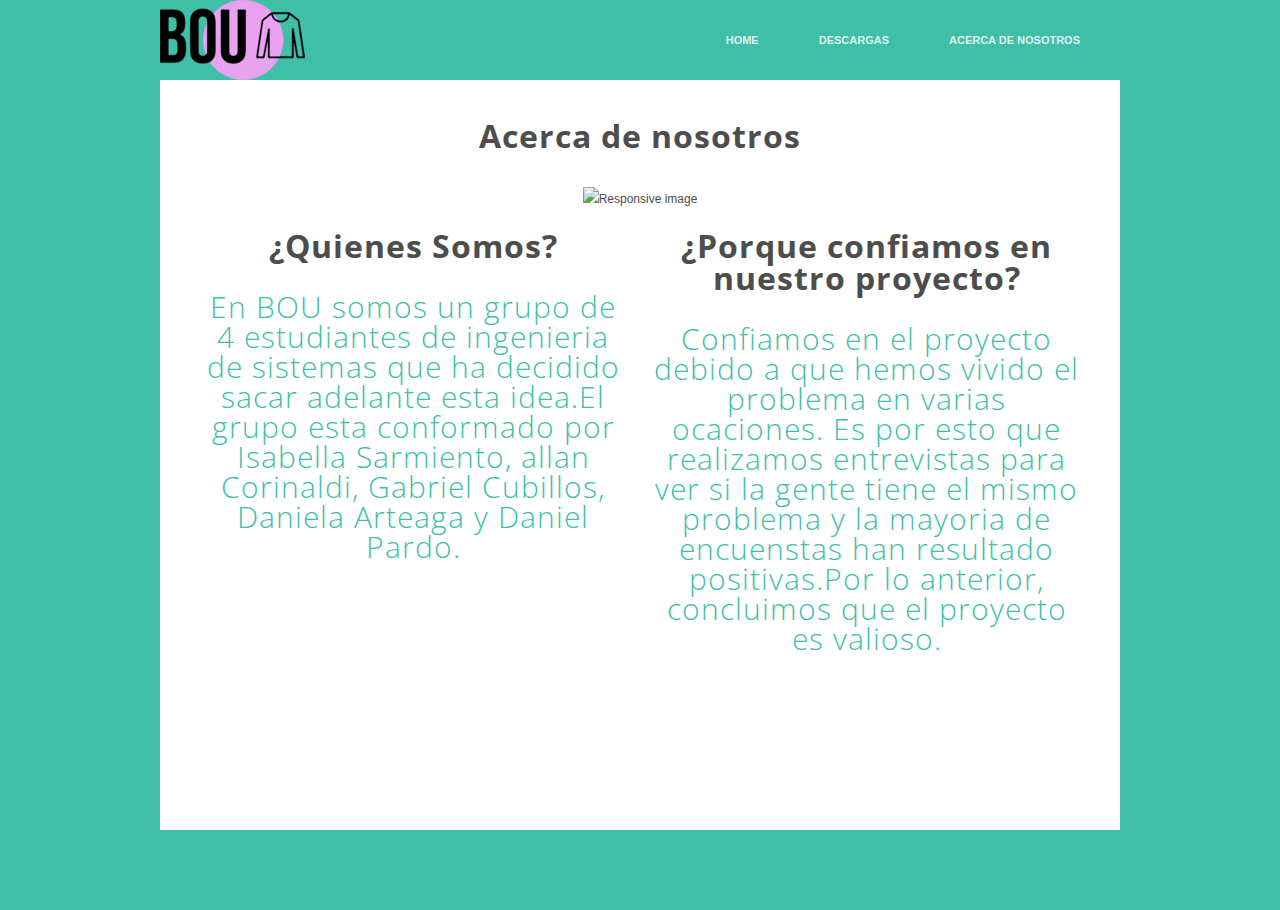
==== aboutUs.html @ 69a00ba4 "TabManager Everywhere" ====
<!DOCTYPE html>

<html lang="en"> 
  <head> 
    <!-- Google Tag Manager -->
    <script>(function(w,d,s,l,i){w[l]=w[l]||[];w[l].push({'gtm.start':
    new Date().getTime(),event:'gtm.js'});var f=d.getElementsByTagName(s)[0],
    j=d.createElement(s),dl=l!='dataLayer'?'&l='+l:'';j.async=true;j.src=
    'https://www.googletagmanager.com/gtm.js?id='+i+dl;f.parentNode.insertBefore(j,f);
    })(window,document,'script','dataLayer','GTM-K96ZD72');</script>
    <!-- End Google Tag Manager -->

    <!-- Global site tag (gtag.js) - Google Analytics -->
    <script async src="https://www.googletagmanager.com/gtag/js?id=UA-149775213-1"></script>
    <script>
    window.dataLayer = window.dataLayer || [];
    function gtag(){dataLayer.push(arguments);}
    gtag('js', new Date());
  
    gtag('config', 'UA-149775213-1');
    </script>
    <meta charset="utf-8" />  
   
    <title>BOU</title>  
      
    <link id="theme" rel="stylesheet" type="text/css" href="style.css" title="theme" />  
    <link id="theme" rel="stylesheet" type="text/css" href="bootstrap-iso.css" title="theme" />
	<link rel="stylesheet" href="http://fonts.googleapis.com/css?family=Open+Sans:300|Dosis|Open+Sans+Condensed:700|Open+Sans+Condensed:300|Open+Sans+Condensed:300|Open+Sans+Condensed:300" type="text/css" />  
	
   
  </head>  
  <body> 

  <!-- Google Tag Manager (noscript) -->
  <noscript><iframe src="https://www.googletagmanager.com/ns.html?id=GTM-K96ZD72"
    height="0" width="0" style="display:none;visibility:hidden"></iframe></noscript>
    <!-- End Google Tag Manager (noscript) -->

    <div id="wrapper"> 
      <div class="bg"></div>  
      <div class="row"> 
        <header id="container-top"> 
          <div id="logo"></div>  
          <nav> 
            <div id="hmenu"> 
              <ul> 
                <li> 
                  <a href="index.html">Home</a> 
                </li>  
                <li> 
                  <a href="descargas.html">Descargas</a> 
                </li>  
                <li> 
                  <a href="aboutUs.html">Acerca de nosotros</a> 
                </li>      
              </ul> 
            </div> 
          </nav>  
          <div class="clear"></div> 
        </header> 
      </div>  
      <div class="row"> 
        <div id="container" class="pie"> 

  
          <div id="page" class="home"> 
            <div id="main"> 
              <section class="home"> 
			  <div class="bootstrap-iso">
						<center> <h1>Acerca de nosotros</h1>
						<img src="images/team.png" class="img-fluid" alt="Responsive image">    </center> 
                   </div>
                              
				<div class="group wrapper"> 
                  <div class="col span_1_of_2"> 
                   <h1>¿Quienes Somos?</h1>   
					<h2>En BOU somos un grupo de 4 estudiantes de ingenieria de sistemas 
					que ha decidido sacar adelante esta idea.El grupo esta conformado por Isabella Sarmiento, allan Corinaldi, Gabriel Cubillos, Daniela Arteaga y Daniel Pardo.</h2>  
					 
                  </div>  
                  <div class="col span_1_of_2"> 
				  <h1>¿Porque confiamos en nuestro proyecto?</h1>  
                    <h2>Confiamos en el proyecto debido a que hemos vivido el problema en varias ocaciones. 
					Es por esto que realizamos entrevistas para ver si la gente tiene el mismo problema 
					y la mayoria de encuenstas han resultado positivas.Por lo anterior, concluimos que el 
					proyecto es valioso.</h2>
					</div>
                  </div>   
                </div>  

              </section> 
            </div>  
        </div> 
      </div>  
	  
      <div class="row"> 
        <div id="container-bottom"></div> 
      </div> 
    </div> 
  </body> 
</html>
---- style.css ----
/*
Theme Name: doTemplate theme
Theme URI: http://www.dotemplate.com
Author: doTemplate - Thierry Ruiz
Author URI: http://www.dotemplate.com
Description: Website template created with doTemplate online template builder
Version: 1.0
Tags: doTemplate, custom-theme, custom-background, custom-colors, custom-header, custom-menu
*/

/*
----------------------------------------------------------------------------------------

Copyright 2008-2019 - Thierry Ruiz - www.dotemplate.com - All rights reserved.

----------------------------------------------------------------------------------------
*/

/* CSS reset YUI 3.17.2 (build 9c3c78e) - Copyright 2014 Yahoo! Inc. All rights reserved */
html {
  color: #000;
  background: #fff;
}
body,
div,
dl,
dt,
dd,
ul,
ol,
li,
h1,
h2,
h3,
h4,
h5,
h6,
pre,
code,
form,
fieldset,
legend,
input,
textarea,
p,
blockquote,
th,
td {
  margin: 0;
  padding: 0;
}
table {
  border-collapse: collapse;
  border-spacing: 0;
}
fieldset,
img {
  border: 0;
}
address,
caption,
cite,
code,
dfn,
em,
strong,
th,
var {
  font-style: normal;
  font-weight: normal;
}
ol,
ul {
  list-style: none;
}
caption,
th {
  text-align: left;
}
h1,
h2,
h3,
h4,
h5,
h6 {
  font-size: 100%;
  font-weight: normal;
}
q:before,
q:after {
  content: "";
}
abbr,
acronym {
  border: 0;
  font-variant: normal;
}
sup {
  vertical-align: text-top;
}
sub {
  vertical-align: text-bottom;
}
input,
textarea,
select {
  font-family: inherit;
  font-size: inherit;
  font-weight: inherit;
  *font-size: 100%;
}
legend {
  color: #000;
}
#yui3-css-stamp.cssreset {
  display: none;
}

/*! normalize.css v3.0.1 | MIT License | git.io/normalize */
html {
  font-family: sans-serif;
  -ms-text-size-adjust: 100%;
  -webkit-text-size-adjust: 100%;
}

article,
aside,
details,
figcaption,
figure,
footer,
header,
hgroup,
main,
nav,
section,
summary {
  display: block;
}

audio,
canvas,
progress,
video {
  display: inline-block;
  vertical-align: baseline;
}

[hidden],
template {
  display: none;
}

a {
  background: transparent;
}

a:active,
a:hover {
  outline: 0;
}

abbr[title] {
  border-bottom: 1px dotted;
}

b,
strong {
  font-weight: bold;
}

dfn {
  font-style: italic;
}

mark {
  background: #ff0;
  color: #000;
}

small {
  font-size: 80%;
}

sub,
sup {
  font-size: 75%;
  line-height: 0;
  position: relative;
  vertical-align: baseline;
}

sup {
  top: -0.5em;
}

sub {
  bottom: -0.25em;
}

img {
  border: 0;
}

svg:not(:root) {
  overflow: hidden;
}

figure {
  margin: 1em 40px;
}

hr {
  -moz-box-sizing: content-box;
  box-sizing: content-box;
  height: 0;
}

pre {
  overflow: auto;
}

code,
kbd,
pre,
samp {
  font-family: monospace, monospace;
  font-size: 1em;
}

button,
input,
optgroup,
select,
textarea {
  color: inherit;
  font: inherit;
  margin: 0;
}

button {
  overflow: visible;
}

button,
select {
  text-transform: none;
}

button,
html input[type="button"],
input[type="reset"],
input[type="submit"] {
  -webkit-appearance: button;
  cursor: pointer;
}

button[disabled],
html input[disabled] {
  cursor: default;
}

button::-moz-focus-inner,
input::-moz-focus-inner {
  border: 0;
  padding: 0;
}

input {
  line-height: normal;
}

input[type="checkbox"],
input[type="radio"] {
  box-sizing: border-box;
  padding: 0;
}

input[type="number"]::-webkit-inner-spin-button,
input[type="number"]::-webkit-outer-spin-button {
  height: auto;
}

input[type="search"] {
  -webkit-appearance: textfield;
  -moz-box-sizing: content-box;
  -webkit-box-sizing: content-box;
  box-sizing: content-box;
}

input[type="search"]::-webkit-search-cancel-button,
input[type="search"]::-webkit-search-decoration {
  -webkit-appearance: none;
}

fieldset {
  margin: 0 2px;
  padding: 0.35em 0.625em 0.75em;
}

legend {
  border: 0;
  padding: 0;
}

textarea {
  overflow: auto;
}

optgroup {
  font-weight: bold;
}

table {
  border-collapse: collapse;
  border-spacing: 0;
}

/*! end normalize.css  */

body,
div,
dl,
dt,
dd,
ul,
ol,
li,
h1,
h2,
h3,
h4,
h5,
h6,
pre,
code,
form,
fieldset,
legend,
input,
textarea,
p,
blockquote,
th,
td {
  margin: 0;
  padding: 0;
}

table {
  border-collapse: collapse;
  border-spacing: 0;
}

fieldset,
img {
  border: 0;
}

address,
caption,
cite,
code,
dfn,
th,
var {
  font-style: normal;
  font-weight: normal;
}

li {
  list-style: none;
}

caption,
th {
  text-align: left;
}

h1,
h2,
h3,
h4,
h5,
h6 {
  font-size: 100%;
  font-weight: normal;
}

q:before,
q:after {
  content: "";
}

abbr,
acronym {
  border: 0;
  font-variant: normal;
}

sup {
  vertical-align: text-top;
}

sub {
  vertical-align: text-bottom;
}

input,
textarea,
select {
  font-family: inherit;
  font-size: inherit;
  font-weight: inherit;
}

legend {
  color: #000;
}

a img {
  border: none;
}

a:link,
a:visited {
  text-decoration: none;
}

.clear {
  clear: both;
  display: block;
  overflow: hidden;
  visibility: hidden;
  width: 0;
  height: 0;
}

html {
  margin: 0;
  overflow-x: hidden;
  overflow-y: scroll;
}

#wrapper {
  width: 100%;
  position: relative;
  min-height: 600px;
  height: auto !important;
  background-color: #3fbfa8;
  background-position: center top;
  background-repeat: repeat;
  background-image: url("images/css/wrapper-bg-x.jpg");
  border-top: none;
}

#wrapper,
#wrapper > .bg {
  background-attachment: fixed;
}

#wrapper > .bg {
  display: none;
  background-image: none;
}

#container {
  position: relative;
  margin: 0 auto;
  background: #ffffff;
  box-shadow: 0px 0px 0px #c0c0c0;
  border-radius: 0px;
  padding: 0px;
  -webkit-box-sizing: border-box;
  -moz-box-sizing: border-box;
  box-sizing: border-box;
}

#container-top {
  position: relative;
  width: 960px;
  height: 80px;
}

#hmenu {
  height: 40px;
  font-family: arial;
  font-weight: bold;
  text-transform: uppercase;
  font-size: 11px;
  position: relative;
  display: inline-block;
  border-radius: 0px;
  background-color: transparent;
  background-repeat: no-repeat;
  background-image: none;
  float: right;
  margin: 20px 10px 0 0;
}

#hmenu > ul {
  text-align: left;
  line-height: 40px;
}

#hmenu ul li {
  float: left;
  *display: inline;
  zoom: 1;
  position: relative;
}

#hmenu ul > li > a {
  display: block;
  padding: 0 30px;
}

#hmenu ul li:hover ul {
  display: block;
  z-index: 20;
}

#hmenu > li a:hover {
  background-color: #e9a2f2;
  background-position: center top;
  background-repeat: no-repeat;
  background-image: none;
}

#hmenu li a:link,
#hmenu li a:visited {
  color: #dff2f0;
}

#hmenu ul li a:hover,
#hmenu ul li a:active {
  color: #ffffff;
  background-color: #d58ede;
  text-shadow: 0 0 10px #ffffff;
  border-radius: 0px;
  -moz-border-radius: 0px;
  -webkit-border-radius: 0px;
}

#logo {
  float: left;
  background-image: url("images/css/logoIsa2.png");
  background-repeat: no-repeat;
  width: 300px;
  height: 80px;
}

#banner {
  position: relative;
  width: 100%;
  height: 450px;
  background-position: center top;
  background-color: transparent;
  background-image: url("images/css/banner-bg.jpg");
  background-repeat: no-repeat;
  overflow: hidden;
  border-radius: 0px 0px 0 0;
}

#tagline {
  position: absolute;
  top: 80px;
  left: 50px;
  width: 350px;
}

#tagline h1,
#tagline h1 a:link,
#tagline h1 a:visited {
  font-family: "Open Sans", sans-serif;
  color: #0052d6;
  font-size: 52px;
  font-weight: 300;
  font-style: normal;
  text-transform: none;
  letter-spacing: 1px;
}

#tagline h1 {
  background-color: transparent;
  background-repeat: no-repeat;
  background-image: none;
  text-shadow: none;
  border: 0;
  padding: 0px;
}

#tagline h2,
#tagline h2 a:link,
#tagline h2 a:visited {
  font-family: "Dosis", sans-serif;
  color: #000089;
  font-size: 30px;
  font-weight: 400;
  font-style: normal;
  text-transform: none;
  letter-spacing: 1px;
}

#tagline h2 {
  background-color: transparent;
  background-repeat: no-repeat;
  background-image: none;
  text-shadow: none;
  border: 0;
  padding: 0px;
}

#tagline p {
  margin: 20px 0;
}

#tagline input.cta[type="button"] {
  margin-top: 20px;
  border: none;
  border-radius: 4px;
  -moz-border-radius: 4px;
  -webkit-border-radius: 4px;
  cursor: pointer;
  outline: medium none;
  padding: 0.55em 2em;
  text-align: center;
  text-decoration: none;
  font-family: "Open Sans", sans-serif, Helvetica, sans-serif;
  position: relative;
  font-size: 13px;
  box-shadow: 0;
  webkit-box-shadow: 0;
}

#tagline input.cta[type="button"]:hover {
  opacity: 0.8;
}

input.cta[type="submit"],
input.cta[type="button"],
a.button.cta {
  color: #ffffff;
  background: #000000;
  background: linear-gradient(#141414, #000000);
  background: -webkit-gradient(
    linear,
    0 0,
    0 bottom,
    from(#141414),
    to(#000000)
  );
  background: -moz-linear-gradient(center top, #141414, #000000) repeat scroll 0
    0 transparent;
  -pie-background: linear-gradient(#141414, #000000);
  background-image: -webkit-gradient(
    linear,
    0 0%,
    0 100%,
    from(#141414),
    to(#000000)
  );
  filter: progid:DXImageTransform.Microsoft.gradient(startColorstr='#141414', endColorstr='#000000');
}

#page {
  margin: 0 40px 0 40px;
  min-height: 750px;
}

#page.home {
  margin: 0 auto;
}

#main {
  position: relative;
  width: 100%;
  color: #4d4d4d;
  font-family: Arial, Helvetica, sans-serif;
  font-size: 12px;
  font-style: normal;
  text-transform: default;
  padding-top: 40px;
}

#main p,
#main div,
#main td {
  line-height: 2em;
  letter-spacing: normal;
}

#main h1,
#main h2,
#main h3,
#main h4,
#main h5,
#main h6 {
  line-height: 1em;
}

#main p a:link,
#main p a:visited {
  font-weight: bold;
  color: #4d4d4d;
  text-decoration: none;
}

#main p a:hover {
  color: #404040;
}

#main h1,
#main h1 a:link,
#main h1 a:visited {
  font-family: "Open Sans Condensed", sans-serif;
  color: #4d4d4d;
  font-size: 32px;
  font-weight: 700;
  font-style: normal;
  text-transform: none;
  letter-spacing: 1px;
}

#main h1 {
  background-color: transparent;
  background-repeat: no-repeat;
  background-image: none;
  text-shadow: none;
  border: 0;
  padding: 0px;
  margin: 45px 0 25px 0;
}

#main h2,
#main h2 a:link,
#main h2 a:visited {
  font-family: "Open Sans Condensed", sans-serif;
  color: #3fbfa8;
  font-size: 30px;
  font-weight: 300;
  font-style: normal;
  text-transform: none;
  letter-spacing: 1px;
}

#main h2 {
  background-color: transparent;
  background-repeat: no-repeat;
  background-image: none;
  text-shadow: none;
  border: 0;
  padding: 0px;
  margin: 30px 0 10px 0;
}

#main h3,
#main h3 a:link,
#main h3 a:visited {
  font-family: "Open Sans Condensed", sans-serif;
  color: #3fbfa8;
  font-size: 22px;
  font-weight: 300;
  font-style: normal;
  text-transform: none;
  letter-spacing: 1px;
}

#main h3 {
  background-color: transparent;
  background-repeat: no-repeat;
  background-image: none;
  text-shadow: none;
  border: 0;
  padding: 0px;
  margin: 20px 0 10px 0;
}

#main h4,
#main h4 a:link,
#main h4 a:visited {
  font-family: "Open Sans Condensed", sans-serif;
  color: #e74c3c;
  font-size: 18px;
  font-weight: 300;
  font-style: normal;
  text-transform: none;
  letter-spacing: 1px;
}

#main h4 {
  background-color: transparent;
  background-repeat: no-repeat;
  background-image: none;
  text-shadow: none;
  border: 0;
  padding: 0px;
}

#main .shade {
  background-color: #f2f2f2;
}

#main p {
  text-align: justify;
}

#main h1:first-child {
  margin: 0px 0 25px 0;
}

#main h4,
#main h5 {
  margin: 15px 0 5px 0;
}

#main a,
#main a:visited {
  font-weight: bold;
  color: #4d4d4d;
}

#main a:hover {
  color: #404040;
}

#main article {
  padding: 80px 0 0 0;
  clear: both;
}

#main article:first-child {
  margin: 0;
  padding: 0;
}

.post .entry img {
  -webkit-box-sizing: border-box;
  -moz-box-sizing: border-box;
  box-sizing: border-box;
}

.post .entry p img.alignright {
  float: right;
  margin: 5px 0 20px 20px;
}

.post .entry p img.alignleft {
  float: left;
  margin: 5px 20px 20px 0px;
}

.post .entry div.wp-post-image-full img {
  width: 100%;
  height: auto;
  margin: 5px 0px 20px 0px;
}

.post .entry div.wp-post-image-left img {
  float: left;
  width: 45%;
  height: auto;
  margin: 5px 20px 20px 0px;
}

.post .entry div.wp-post-image-right img {
  float: right;
  width: 45%;
  height: auto;
  margin: 5px 0px 20px 20px;
}

.post h1 a,
.post h1 a:hover {
  color: #4d4d4d;
  text-decoration: none;
}

.post .entry a,
.post .entry a a:visited,
.post .entry-footer a,
.post .entry-footer a:visited {
  font-weight: bold;
  color: #4d4d4d;
}

.post .entry-footer {
  font-size: 0.9em;
  font-style: italic;
}

h3#comments {
  margin-top: 50px;
}

ol.commentlist {
  border-top: 3px solid #eeeeee;
  list-style: none;
  padding: 0;
}

ul.children {
  border-left: 1px dotted #ddd;
  list-style: none;
}

.comment .comment-container {
  border-bottom: 3px solid #eeeeee;
  padding: 10px 0;
  margin-top: 20px;
}

.comment-head .avatar {
  float: left;
}

.comment-head .avatar img {
  border: 3px solid #eeeeee;
  margin: 0 10px 0 0;
  vertical-align: middle;
}

.comment-head .name {
  display: block;
  font-size: 18px;
  font-weight: bold;
}

.comment-entry {
  margin-top: 15px;
}

.post #respond {
  margin-top: 35px;
}

.fix {
  clear: both;
  height: 1px;
  margin: -1px 0 0;
  overflow: hidden;
}

#main section.home .group {
  text-align: center;
}

#main section.home .group.wrapper {
  padding: 0 40px 0 40px;
}

#main section.home div p {
  min-height: 100px;
}

#main section.home p {
  margin: 20px auto;
}

#main section.home .circular {
  margin: 15px auto;
  position: relative;
  border-radius: 50%;
  width: 50%;
  height: auto;
  padding-top: 50%;
  background-size: cover;
  background-repeat: no-repeat;
}

#main section.home img {
  width: 50%;
  margin: 0 auto;
}

#main section.home .col p {
  text-align: center;
  margin: 15px;
}

#main section.home div img,
#main section.home div p {
  margin: 10px auto;
}

#main section.home .col .button {
  margin-bottom: 15px;
}

#main .license,
#main .license p {
  margin-top: 25px;
  text-align: center;
}

.license.wrapper {
  padding: 0 40px 0 40px;
}

.license.shade {
  padding: 40px;
}

#footer {
  position: relative;
  width: 100%;
  height: auto;
  background-color: #505050;
  background-image: none;
  background-repeat: repeat-all;
  color: #efefef;
  font-family: Helvetica, Arial, sans-serif;
  font-size: 12px;
  font-style: normal;
  text-transform: normal;
  min-height: 100px;
  border-radius: 0 0 0px 0px;
}

#footer .content {
  position: relative;
  text-align: center;
  padding: 20px;
}

#footer ul.social-links {
  margin-top: 10px;
  list-style: none outside none;
}

#footer ul.social-links li {
  display: inline-block;
}

#footer ul.social-links li a {
  display: block;
  height: 33px;
  margin-right: 5px;
  text-indent: -9999px;
  width: 33px;
  background-repeat: no-repeat;
}

#footer > .bg {
  display: none;
  background-image: none;
}

#footer p,
#footer div,
#footer td {
  line-height: 20px;
  letter-spacing: normal;
}

#footer h1,
#footer h2,
#footer h3,
#footer h4,
#footer h5,
#footer h6 {
  line-height: 1em;
}

#footer p a:link,
#footer p a:visited {
  font-weight: bold;
  color: #ffffff;
  text-decoration: none;
}

#footer p a:hover {
  color: #404040;
}

#container-bottom {
  position: relative;
  width: 100%;
  height: 80px;
}

.row {
  width: 960px;
  margin: 0 auto;
}

.group:before,
.group:after {
  content: "";
  display: table;
}

.group:after {
  clear: both;
}

.group {
  zoom: 1;
}

.col {
  display: block;
  float: left;
  margin: 1% 0 1% 3%;
}

.col:first-child {
  margin-left: 0;
}

.span_1_of_2 {
  width: 48.5%;
}

.span_2_of_3 {
  width: 65.66%;
}

.span_1_of_3 {
  width: 31.33%;
}

.span_3_of_4 {
  width: 74.25%;
}

.span_2_of_4 {
  width: 48.5%;
}

.span_1_of_4 {
  width: 22.75%;
}

.span_4_of_5 {
  width: 79.4%;
}

.span_3_of_5 {
  width: 58.8%;
}

.span_2_of_5 {
  width: 38.2%;
}

.span_1_of_5 {
  width: 17.6%;
}

.span_5_of_6 {
  width: 82.83%;
}

.span_4_of_6 {
  width: 65.66%;
}

.span_3_of_6 {
  width: 48.5%;
}

.span_2_of_6 {
  width: 31.33%;
}

.span_1_of_6 {
  width: 14.16%;
}

.span_6_of_7 {
  width: 85.28%;
}

.span_5_of_7 {
  width: 70.57%;
}

.span_4_of_7 {
  width: 55.85%;
}

.span_3_of_7 {
  width: 41.14%;
}

.span_2_of_7 {
  width: 26.42%;
}

.span_1_of_7 {
  width: 11.71%;
}

.span_7_of_8 {
  width: 87.12%;
}

.span_6_of_8 {
  width: 74.25%;
}

.span_5_of_8 {
  width: 61.37%;
}

.span_4_of_8 {
  width: 48.5%;
}

.span_3_of_8 {
  width: 35.62%;
}

.span_2_of_8 {
  width: 22.75%;
}

.span_1_of_8 {
  width: 9.875%;
}

.span_2_of_2,
.span_3_of_3,
.span_4_of_4,
.span_5_of_5,
.span_6_of_6,
.span_7_of_7,
.span_8_of_8 {
  width: 100%;
}

input[type="submit"],
input[type="button"],
a.button {
  border: none;
  border-radius: 4px;
  -moz-border-radius: 4px;
  -webkit-border-radius: 4px;
  box-shadow: 0;
  webkit-box-shadow: 0;
  color: #ffffff;
  cursor: pointer;
  outline: medium none;
  padding: 0.55em 2em;
  text-align: center;
  text-decoration: none;
  font-family: Arial, Helvetica, sans-serif;
  position: relative;
}

input[type="submit"]:hover,
input[type="button"]:hover,
a.button:hover {
  opacity: 0.8;
}

input.tiny[type="submit"],
input.tiny[type="button"],
a.button.small {
  font-size: 9px;
  padding: 0.2em 1em;
}

input.small[type="submit"],
input.small[type="button"],
a.button.small {
  font-size: 11px;
}

input.medium[type="submit"],
input.medium[type="button"],
a.button.medium {
  font-size: 13px;
}

input.large[type="submit"],
input.large[type="button"],
a.button.large {
  font-size: 20px;
}

input.style1[type="submit"],
input.style1[type="button"],
a.button.style1 {
  color: #ffffff;
  background: #b73733;
  background: linear-gradient(#cb4b47, #a3231f);
  background: -webkit-gradient(
    linear,
    0 0,
    0 bottom,
    from(#cb4b47),
    to(#a3231f)
  );
  background: -moz-linear-gradient(center top, #cb4b47, #a3231f) repeat scroll 0
    0 transparent;
  -pie-background: linear-gradient(#cb4b47, #a3231f);
  background-image: -webkit-gradient(
    linear,
    0 0%,
    0 100%,
    from(#cb4b47),
    to(#a3231f)
  );
  filter: progid:DXImageTransform.Microsoft.gradient(startColorstr='#cb4b47', endColorstr='#a3231f');
}

input.style2[type="submit"],
input.style2[type="button"],
a.button.style2 {
  color: #ffffff;
  background: #404040;
  background: linear-gradient(#545454, #2c2c2c);
  background: -webkit-gradient(
    linear,
    0 0,
    0 bottom,
    from(#545454),
    to(#2c2c2c)
  );
  background: -moz-linear-gradient(center top, #545454, #2c2c2c) repeat scroll 0
    0 transparent;
  -pie-background: linear-gradient(#545454, #2c2c2c);
  background-image: -webkit-gradient(
    linear,
    0 0%,
    0 100%,
    from(#545454),
    to(#2c2c2c)
  );
  filter: progid:DXImageTransform.Microsoft.gradient(startColorstr='#545454', endColorstr='#2c2c2c');
}

input.red[type="submit"],
input.red[type="button"],
a.button.red {
  color: #ffffff;
  background: #a80000;
  background: linear-gradient(#bc1414, #940000);
  background: -webkit-gradient(
    linear,
    0 0,
    0 bottom,
    from(#bc1414),
    to(#940000)
  );
  background: -moz-linear-gradient(center top, #bc1414, #940000) repeat scroll 0
    0 transparent;
  -pie-background: linear-gradient(#bc1414, #940000);
  background-image: -webkit-gradient(
    linear,
    0 0%,
    0 100%,
    from(#bc1414),
    to(#940000)
  );
  filter: progid:DXImageTransform.Microsoft.gradient(startColorstr='#bc1414', endColorstr='#940000');
}

input.orange[type="submit"],
input.orange[type="button"],
a.button.orange {
  color: #000000;
  background: #ff7f00;
  background: linear-gradient(#ff9314, #eb6b00);
  background: -webkit-gradient(
    linear,
    0 0,
    0 bottom,
    from(#ff9314),
    to(#eb6b00)
  );
  background: -moz-linear-gradient(center top, #ff9314, #eb6b00) repeat scroll 0
    0 transparent;
  -pie-background: linear-gradient(#ff9314, #eb6b00);
  background-image: -webkit-gradient(
    linear,
    0 0%,
    0 100%,
    from(#ff9314),
    to(#eb6b00)
  );
  filter: progid:DXImageTransform.Microsoft.gradient(startColorstr='#ff9314', endColorstr='#eb6b00');
}

input.gold[type="submit"],
input.gold[type="button"],
a.button.gold {
  color: #000000;
  background: #efcf00;
  background: linear-gradient(#f4d405, #eaca00);
  background: -webkit-gradient(
    linear,
    0 0,
    0 bottom,
    from(#f4d405),
    to(#eaca00)
  );
  background: -moz-linear-gradient(center top, #f4d405, #eaca00) repeat scroll 0
    0 transparent;
  -pie-background: linear-gradient(#f4d405, #eaca00);
  background-image: -webkit-gradient(
    linear,
    0 0%,
    0 100%,
    from(#f4d405),
    to(#eaca00)
  );
  filter: progid:DXImageTransform.Microsoft.gradient(startColorstr='#f4d405', endColorstr='#eaca00');
}

input.green[type="submit"],
input.green[type="button"],
a.button.green {
  color: #ffffff;
  background: #00a800;
  background: linear-gradient(#14bc14, #009400);
  background: -webkit-gradient(
    linear,
    0 0,
    0 bottom,
    from(#14bc14),
    to(#009400)
  );
  background: -moz-linear-gradient(center top, #14bc14, #009400) repeat scroll 0
    0 transparent;
  -pie-background: linear-gradient(#14bc14, #009400);
  background-image: -webkit-gradient(
    linear,
    0 0%,
    0 100%,
    from(#14bc14),
    to(#009400)
  );
  filter: progid:DXImageTransform.Microsoft.gradient(startColorstr='#14bc14', endColorstr='#009400');
}

input.cyan[type="submit"],
input.cyan[type="button"],
a.button.cyan {
  color: #000000;
  background: #8ae7e7;
  background: linear-gradient(#9efbfb, #76d3d3);
  background: -webkit-gradient(
    linear,
    0 0,
    0 bottom,
    from(#9efbfb),
    to(#76d3d3)
  );
  background: -moz-linear-gradient(center top, #9efbfb, #76d3d3) repeat scroll 0
    0 transparent;
  -pie-background: linear-gradient(#9efbfb, #76d3d3);
  background-image: -webkit-gradient(
    linear,
    0 0%,
    0 100%,
    from(#9efbfb),
    to(#76d3d3)
  );
  filter: progid:DXImageTransform.Microsoft.gradient(startColorstr='#9efbfb', endColorstr='#76d3d3');
}

input.lightblue[type="submit"],
input.lightblue[type="button"],
a.button.lightblue {
  color: #000000;
  background: #00bfff;
  background: linear-gradient(#14d3ff, #00abeb);
  background: -webkit-gradient(
    linear,
    0 0,
    0 bottom,
    from(#14d3ff),
    to(#00abeb)
  );
  background: -moz-linear-gradient(center top, #14d3ff, #00abeb) repeat scroll 0
    0 transparent;
  -pie-background: linear-gradient(#14d3ff, #00abeb);
  background-image: -webkit-gradient(
    linear,
    0 0%,
    0 100%,
    from(#14d3ff),
    to(#00abeb)
  );
  filter: progid:DXImageTransform.Microsoft.gradient(startColorstr='#14d3ff', endColorstr='#00abeb');
}

input.blue[type="submit"],
input.blue[type="button"],
a.button.blue {
  color: #ffffff;
  background: #4949a8;
  background: linear-gradient(#5d5dbc, #353594);
  background: -webkit-gradient(
    linear,
    0 0,
    0 bottom,
    from(#5d5dbc),
    to(#353594)
  );
  background: -moz-linear-gradient(center top, #5d5dbc, #353594) repeat scroll 0
    0 transparent;
  -pie-background: linear-gradient(#5d5dbc, #353594);
  background-image: -webkit-gradient(
    linear,
    0 0%,
    0 100%,
    from(#5d5dbc),
    to(#353594)
  );
  filter: progid:DXImageTransform.Microsoft.gradient(startColorstr='#5d5dbc', endColorstr='#353594');
}

input.rose[type="submit"],
input.rose[type="button"],
a.button.rose {
  color: #ffffff;
  background: #a84978;
  background: linear-gradient(#bc5d8c, #943564);
  background: -webkit-gradient(
    linear,
    0 0,
    0 bottom,
    from(#bc5d8c),
    to(#943564)
  );
  background: -moz-linear-gradient(center top, #bc5d8c, #943564) repeat scroll 0
    0 transparent;
  -pie-background: linear-gradient(#bc5d8c, #943564);
  background-image: -webkit-gradient(
    linear,
    0 0%,
    0 100%,
    from(#bc5d8c),
    to(#943564)
  );
  filter: progid:DXImageTransform.Microsoft.gradient(startColorstr='#bc5d8c', endColorstr='#943564');
}

input.dark[type="submit"],
input.dark[type="button"],
a.button.dark {
  color: #ffffff;
  background: #202020;
  background: linear-gradient(#343434, #0c0c0c);
  background: -webkit-gradient(
    linear,
    0 0,
    0 bottom,
    from(#343434),
    to(#0c0c0c)
  );
  background: -moz-linear-gradient(center top, #343434, #0c0c0c) repeat scroll 0
    0 transparent;
  -pie-background: linear-gradient(#343434, #0c0c0c);
  background-image: -webkit-gradient(
    linear,
    0 0%,
    0 100%,
    from(#343434),
    to(#0c0c0c)
  );
  filter: progid:DXImageTransform.Microsoft.gradient(startColorstr='#343434', endColorstr='#0c0c0c');
}
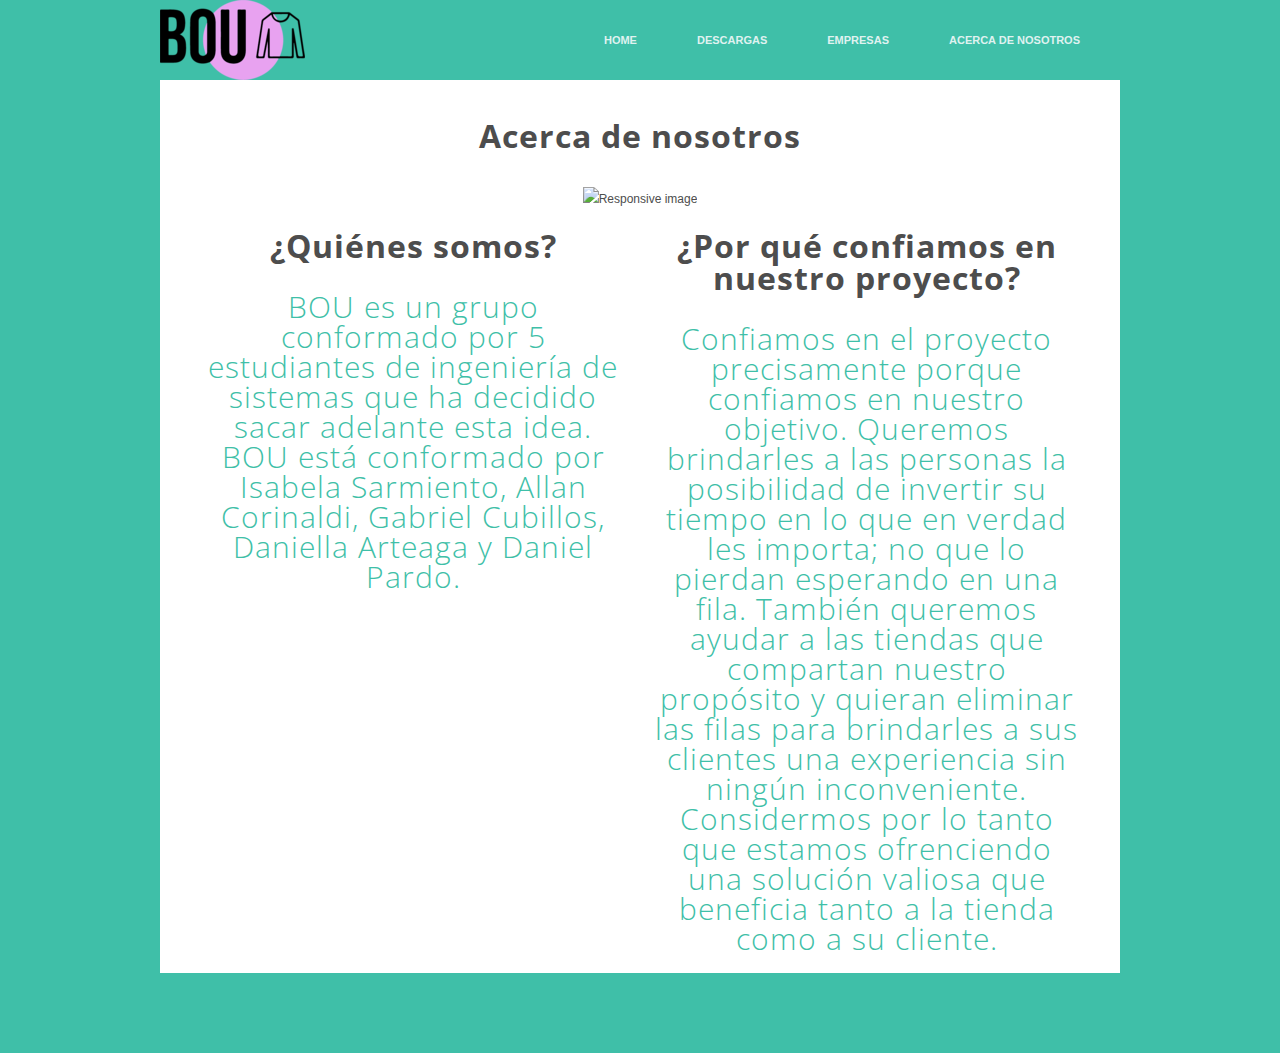
==== commit c66a4ba4: "Correción errores" ====
--- a/aboutUs.html
+++ b/aboutUs.html
@@ -50,6 +50,10 @@
                 <li> 
                   <a href="descargas.html">Descargas</a> 
                 </li>  
+
+                <li> 
+                    <a href="empresas.html">Empresas</a> 
+                  </li> 
                 <li> 
                   <a href="aboutUs.html">Acerca de nosotros</a> 
                 </li>      
@@ -68,22 +72,22 @@
               <section class="home"> 
 			  <div class="bootstrap-iso">
 						<center> <h1>Acerca de nosotros</h1>
-						<img src="images/team.png" class="img-fluid" alt="Responsive image">    </center> 
+						<img src="images/team.jpg" class="img-fluid" alt="Responsive image">    </center> 
                    </div>
                               
 				<div class="group wrapper"> 
                   <div class="col span_1_of_2"> 
-                   <h1>¿Quienes Somos?</h1>   
-					<h2>En BOU somos un grupo de 4 estudiantes de ingenieria de sistemas 
-					que ha decidido sacar adelante esta idea.El grupo esta conformado por Isabella Sarmiento, allan Corinaldi, Gabriel Cubillos, Daniela Arteaga y Daniel Pardo.</h2>  
+                   <h1>¿Quiénes somos?</h1>   
+					<h2>BOU es un grupo conformado por 5 estudiantes de ingeniería de sistemas 
+					que ha decidido sacar adelante esta idea. BOU está conformado por Isabela Sarmiento, Allan Corinaldi, Gabriel Cubillos, Daniella Arteaga y Daniel Pardo.</h2>  
 					 
                   </div>  
                   <div class="col span_1_of_2"> 
-				  <h1>¿Porque confiamos en nuestro proyecto?</h1>  
-                    <h2>Confiamos en el proyecto debido a que hemos vivido el problema en varias ocaciones. 
-					Es por esto que realizamos entrevistas para ver si la gente tiene el mismo problema 
-					y la mayoria de encuenstas han resultado positivas.Por lo anterior, concluimos que el 
-					proyecto es valioso.</h2>
+				  <h1>¿Por qué confiamos en nuestro proyecto?</h1>  
+                    <h2>Confiamos en el proyecto precisamente porque confiamos en nuestro objetivo. Queremos brindarles a las personas la posibilidad de invertir su
+                        tiempo en lo que en verdad les importa; no que lo pierdan esperando en una fila. También queremos ayudar a las tiendas que compartan nuestro
+                        propósito y quieran eliminar las filas para brindarles a sus clientes una experiencia sin ningún inconveniente. Considermos por lo tanto  que
+                        estamos ofrenciendo una solución valiosa que beneficia tanto a la tienda como a su cliente.</h2>
 					</div>
                   </div>   
                 </div>  
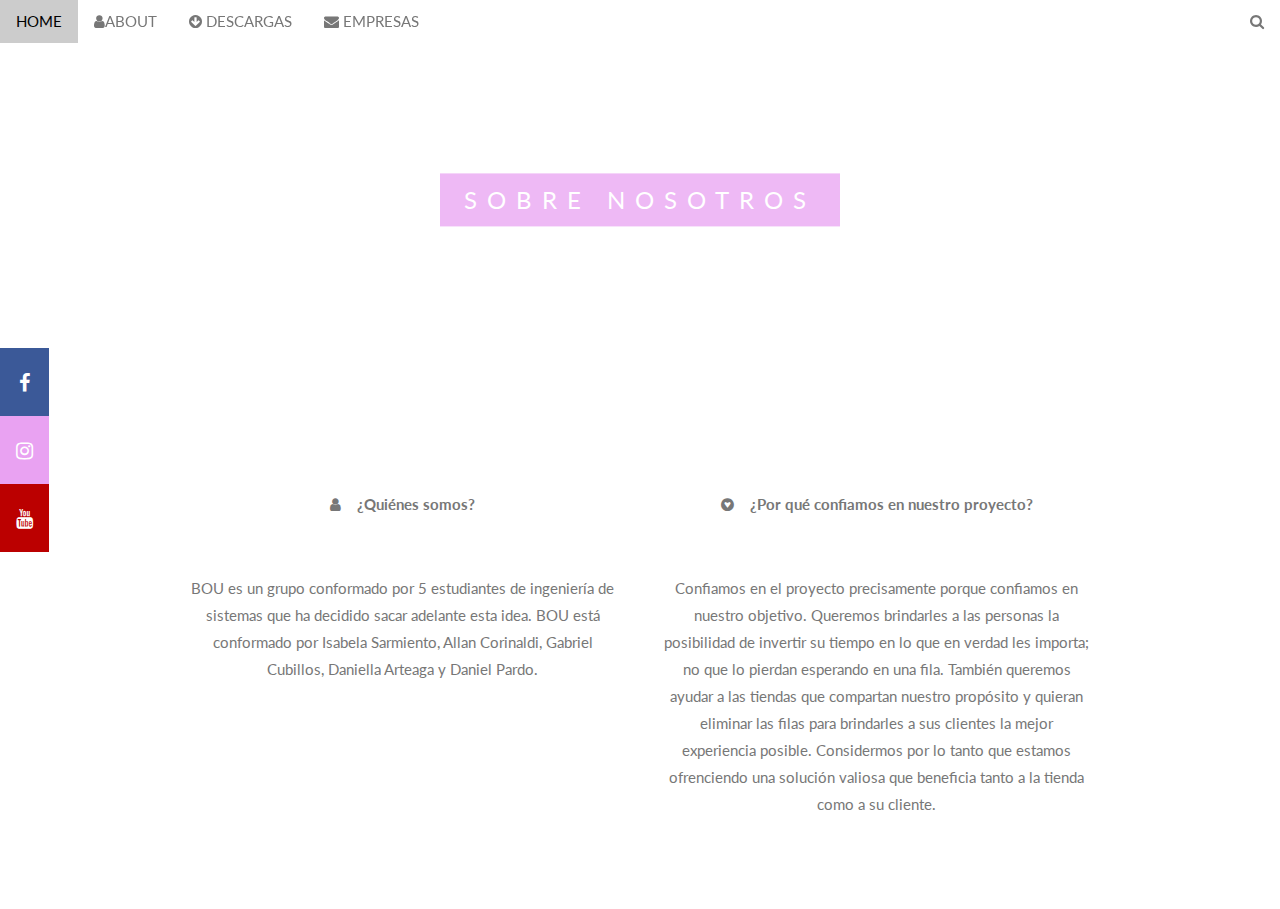
==== commit aebdf138: "Cosas bonitas" ====
--- a/aboutUs.html
+++ b/aboutUs.html
@@ -1,6 +1,12 @@
 <!DOCTYPE html>
 
 <html lang="en"> 
+<meta charset="UTF-8">
+<meta name="viewport" content="width=device-width, initial-scale=1">
+<link rel="stylesheet" href="https://www.w3schools.com/w3css/4/w3.css">
+<link rel="stylesheet" href="https://fonts.googleapis.com/css?family=Lato">
+<link rel="stylesheet" href="https://cdnjs.cloudflare.com/ajax/libs/font-awesome/4.7.0/css/font-awesome.min.css">
+
   <head> 
     <!-- Google Tag Manager -->
     <script>(function(w,d,s,l,i){w[l]=w[l]||[];w[l].push({'gtm.start':
@@ -36,70 +42,84 @@
     height="0" width="0" style="display:none;visibility:hidden"></iframe></noscript>
     <!-- End Google Tag Manager (noscript) -->
 
-    <div id="wrapper"> 
-      <div class="bg"></div>  
-      <div class="row"> 
-        <header id="container-top"> 
-          <div id="logo"></div>  
-          <nav> 
-            <div id="hmenu"> 
-              <ul> 
-                <li> 
-                  <a href="index.html">Home</a> 
-                </li>  
-                <li> 
-                  <a href="descargas.html">Descargas</a> 
-                </li>  
+    <div class="icon-bar">
+      <a href="https://web.facebook.com/bousolution/" class="facebook"><i class="fa fa-facebook"></i></a> 
+      <a href="https://www.instagram.com/bousolution/" class="instagram"><i class="fa fa-instagram"></i></a> 
+      <a href="https://www.youtube.com/channel/UClxX6A2c0IUHu7UgT7QW1Gg?view_as=subscriber" class="youtube"><i class="fa fa-youtube"></i></a> 
+    </div>
+    
+ <!-- Navbar (sit on top) -->
+ <div class="w3-top barrita w3-hide-small">
+    <div class="w3-bar" id="myNavbar">
+      <a class="w3-bar-item w3-button w3-hover-black w3-hide-medium w3-hide-large w3-right" href="javascript:void(0);" onclick="toggleFunction()" title="Toggle Navigation Menu">
+        <i class="fa fa-bars"></i>
+      </a>
+      <a href="index.html" class="w3-bar-item w3-button">HOME</a>
+      <a href="aboutUs.html" class="w3-bar-item w3-button w3-hide-small"><i class="fa fa-user"></i>ABOUT</a>
+      <a href="descargas.html" class="w3-bar-item w3-button w3-hide-small"><i class="fa fa-arrow-circle-down"></i> DESCARGAS</a>
+      <a href="empresas.html" class="w3-bar-item w3-button w3-hide-small"><i class="fa fa-envelope"></i> EMPRESAS</a>
+      <a href="#" class="w3-bar-item w3-button w3-hide-small w3-right w3-hover-black">
+        <i class="fa fa-search"></i>
+      </a>
+    </div>
+  
+    <!-- Navbar on small screens -->
+    <div id="navDemo" class="w3-bar-block w3-white w3-hide w3-hide-large w3-hide-medium">
+      <a href="aboutUs.html" class="w3-bar-item w3-button" onclick="toggleFunction()">ABOUT</a>
+      <a href="descargas.html" class="w3-bar-item w3-button" onclick="toggleFunction()">DESCARGAS</a>
+      <a href="empresas.html" class="w3-bar-item w3-button" onclick="toggleFunction()">EMPRESAS</a>
+    </div>
+  </div>
 
-                <li> 
-                    <a href="empresas.html">Empresas</a> 
-                  </li> 
-                <li> 
-                  <a href="aboutUs.html">Acerca de nosotros</a> 
-                </li>      
-              </ul> 
-            </div> 
-          </nav>  
-          <div class="clear"></div> 
-        </header> 
-      </div>  
-      <div class="row"> 
-        <div id="container" class="pie"> 
 
+  <div class="imagenAboutUs w3-display-container w3-opacity-min" id="home">
+      <div class="w3-display-middle" style="white-space:nowrap;">
+        <span class="bloque1 w3-center w3-padding-large w3-xlarge w3-wide w3-animate-opacity">SOBRE NOSOTROS</span>
+      </div>
+  </div>
+  <div class="w3-content w3-container w3-padding-64">
+
+  <div class="w3-row">
+      <div class="w3-col m6 w3-center w3-padding-large">
+        <p><b><i class="fa fa-user w3-margin-right"></i>¿Quiénes somos?</b></p><br>
+        <p>BOU es un grupo conformado por 5 estudiantes de ingeniería de sistemas 
+            que ha decidido sacar adelante esta idea. BOU está conformado por Isabela Sarmiento, 
+            Allan Corinaldi, Gabriel Cubillos, Daniella Arteaga y Daniel Pardo.</p>
+      </div>
   
-          <div id="page" class="home"> 
-            <div id="main"> 
-              <section class="home"> 
-			  <div class="bootstrap-iso">
-						<center> <h1>Acerca de nosotros</h1>
-						<img src="images/team.jpg" class="img-fluid" alt="Responsive image">    </center> 
-                   </div>
-                              
-				<div class="group wrapper"> 
-                  <div class="col span_1_of_2"> 
-                   <h1>¿Quiénes somos?</h1>   
-					<h2>BOU es un grupo conformado por 5 estudiantes de ingeniería de sistemas 
-					que ha decidido sacar adelante esta idea. BOU está conformado por Isabela Sarmiento, Allan Corinaldi, Gabriel Cubillos, Daniella Arteaga y Daniel Pardo.</h2>  
-					 
-                  </div>  
-                  <div class="col span_1_of_2"> 
-				  <h1>¿Por qué confiamos en nuestro proyecto?</h1>  
-                    <h2>Confiamos en el proyecto precisamente porque confiamos en nuestro objetivo. Queremos brindarles a las personas la posibilidad de invertir su
-                        tiempo en lo que en verdad les importa; no que lo pierdan esperando en una fila. También queremos ayudar a las tiendas que compartan nuestro
-                        propósito y quieran eliminar las filas para brindarles a sus clientes una experiencia sin ningún inconveniente. Considermos por lo tanto  que
-                        estamos ofrenciendo una solución valiosa que beneficia tanto a la tienda como a su cliente.</h2>
-					</div>
-                  </div>   
-                </div>  
+      <div class="w3-col m6 w3-center w3-padding-large">
+          <p><b><i class="fa fa-gratipay w3-margin-right"></i>¿Por qué confiamos en nuestro proyecto?</b></p><br>
+          <p>Confiamos en el proyecto precisamente porque confiamos en nuestro objetivo. Queremos brindarles a las personas la posibilidad de invertir su
+              tiempo en lo que en verdad les importa; no que lo pierdan esperando en una fila. También queremos ayudar a las tiendas que compartan nuestro
+              propósito y quieran eliminar las filas para brindarles a sus clientes la mejor experiencia posible. Considermos por lo tanto  que
+              estamos ofrenciendo una solución valiosa que beneficia tanto a la tienda como a su cliente.
+            </div>
+    </div>
+  </div>
+  <!--cositas chebres-->
 
-              </section> 
-            </div>  
-        </div> 
-      </div>  
-	  
-      <div class="row"> 
-        <div id="container-bottom"></div> 
-      </div> 
-    </div> 
+  <script>
+
+      // Change style of navbar on scroll
+    window.onscroll = function() {myFunction()};
+    function myFunction() {
+        var navbar = document.getElementById("myNavbar");
+        if (document.body.scrollTop > 100 || document.documentElement.scrollTop > 100) {
+            navbar.className = "w3-bar" + " w3-card" + " w3-animate-top" + " w3-white";
+        } else {
+            navbar.className = navbar.className.replace(" w3-card w3-animate-top w3-white", "");
+        }
+    }
+    
+    // Used to toggle the menu on small screens when clicking on the menu button
+    function toggleFunction() {
+        var x = document.getElementById("navDemo");
+        if (x.className.indexOf("w3-show") == -1) {
+            x.className += " w3-show";
+        } else {
+            x.className = x.className.replace(" w3-show", "");
+        }
+    }
+    </script>
   </body> 
 </html>
--- a/style.css
+++ b/style.css
@@ -1,456 +1,67 @@
-/*
-Theme Name: doTemplate theme
-Theme URI: http://www.dotemplate.com
-Author: doTemplate - Thierry Ruiz
-Author URI: http://www.dotemplate.com
-Description: Website template created with doTemplate online template builder
-Version: 1.0
-Tags: doTemplate, custom-theme, custom-background, custom-colors, custom-header, custom-menu
-*/
-
-/*
-----------------------------------------------------------------------------------------
-
-Copyright 2008-2019 - Thierry Ruiz - www.dotemplate.com - All rights reserved.
-
-----------------------------------------------------------------------------------------
-*/
-
-/* CSS reset YUI 3.17.2 (build 9c3c78e) - Copyright 2014 Yahoo! Inc. All rights reserved */
-html {
-  color: #000;
-  background: #fff;
-}
-body,
-div,
-dl,
-dt,
-dd,
-ul,
-ol,
-li,
-h1,
-h2,
-h3,
-h4,
-h5,
-h6,
-pre,
-code,
-form,
-fieldset,
-legend,
-input,
-textarea,
-p,
-blockquote,
-th,
-td {
-  margin: 0;
-  padding: 0;
-}
-table {
-  border-collapse: collapse;
-  border-spacing: 0;
-}
-fieldset,
-img {
-  border: 0;
-}
-address,
-caption,
-cite,
-code,
-dfn,
-em,
-strong,
-th,
-var {
-  font-style: normal;
-  font-weight: normal;
-}
-ol,
-ul {
-  list-style: none;
-}
-caption,
-th {
-  text-align: left;
-}
-h1,
-h2,
-h3,
-h4,
-h5,
-h6 {
-  font-size: 100%;
-  font-weight: normal;
-}
-q:before,
-q:after {
-  content: "";
-}
-abbr,
-acronym {
-  border: 0;
-  font-variant: normal;
-}
-sup {
-  vertical-align: text-top;
-}
-sub {
-  vertical-align: text-bottom;
-}
-input,
-textarea,
-select {
-  font-family: inherit;
-  font-size: inherit;
-  font-weight: inherit;
-  *font-size: 100%;
-}
-legend {
-  color: #000;
-}
-#yui3-css-stamp.cssreset {
-  display: none;
+body,h1,h2,h3,h4,h5,h6 {font-family: "Lato", sans-serif;}
+body, html {
+  height: 100%;
+  color: #777;
+  line-height: 1.8;
 }
 
-/*! normalize.css v3.0.1 | MIT License | git.io/normalize */
-html {
-  font-family: sans-serif;
-  -ms-text-size-adjust: 100%;
-  -webkit-text-size-adjust: 100%;
+.barrita {
+  z-index: 3;
+}
+/* Create a Parallax Effect */
+.bgimg-1, .bgimg-2, .bgimg-3 {
+  background-attachment: fixed;
+  background-position: center;
+  background-repeat: no-repeat;
+  background-size: cover;
+  z-index: 1;
 }
 
-article,
-aside,
-details,
-figcaption,
-figure,
-footer,
-header,
-hgroup,
-main,
-nav,
-section,
-summary {
-  display: block;
+/* First image (Logo. Full height) */
+.bgimg-1 {
+  background-image: url('imagenes2/artificial.jpg');
+  min-height: 100%;
 }
 
-audio,
-canvas,
-progress,
-video {
-  display: inline-block;
-  vertical-align: baseline;
+/* Second image (Portfolio) */
+.bgimg-2 {
+  background-image: url("images/empresas.jpg");
+  min-height: 400px;
 }
 
-[hidden],
-template {
-  display: none;
+/* Third image (Contact) */
+.bgimg-3 {
+  background-image: url("/images/team.jpg");
+  min-height: 400px;
 }
 
-a {
-  background: transparent;
+.imagenAboutUs {
+  background-image: url("images/team.jpg");
+  min-height: 400px;
 }
 
-a:active,
-a:hover {
-  outline: 0;
+/*** Codigo Isa***/
+
+.bloque1 {
+  background-color: #e9a2f2;
+  color: white;
+  
 }
 
-abbr[title] {
-  border-bottom: 1px dotted;
+.circular{
+  background-image: url("images/facil.jpg");
 }
 
-b,
-strong {
-  font-weight: bold;
-}
-
-dfn {
-  font-style: italic;
-}
-
-mark {
-  background: #ff0;
-  color: #000;
-}
-
-small {
-  font-size: 80%;
-}
-
-sub,
-sup {
-  font-size: 75%;
-  line-height: 0;
-  position: relative;
-  vertical-align: baseline;
-}
-
-sup {
-  top: -0.5em;
-}
-
-sub {
-  bottom: -0.25em;
-}
-
-img {
-  border: 0;
-}
-
-svg:not(:root) {
-  overflow: hidden;
-}
-
-figure {
-  margin: 1em 40px;
-}
-
-hr {
-  -moz-box-sizing: content-box;
-  box-sizing: content-box;
-  height: 0;
-}
-
-pre {
-  overflow: auto;
-}
-
-code,
-kbd,
-pre,
-samp {
-  font-family: monospace, monospace;
-  font-size: 1em;
-}
-
-button,
-input,
-optgroup,
-select,
-textarea {
-  color: inherit;
-  font: inherit;
-  margin: 0;
-}
-
-button {
-  overflow: visible;
-}
-
-button,
-select {
-  text-transform: none;
-}
-
-button,
-html input[type="button"],
-input[type="reset"],
-input[type="submit"] {
-  -webkit-appearance: button;
-  cursor: pointer;
-}
-
-button[disabled],
-html input[disabled] {
-  cursor: default;
-}
-
-button::-moz-focus-inner,
-input::-moz-focus-inner {
-  border: 0;
-  padding: 0;
-}
-
-input {
-  line-height: normal;
-}
-
-input[type="checkbox"],
-input[type="radio"] {
-  box-sizing: border-box;
-  padding: 0;
-}
-
-input[type="number"]::-webkit-inner-spin-button,
-input[type="number"]::-webkit-outer-spin-button {
-  height: auto;
-}
-
-input[type="search"] {
-  -webkit-appearance: textfield;
-  -moz-box-sizing: content-box;
-  -webkit-box-sizing: content-box;
-  box-sizing: content-box;
-}
-
-input[type="search"]::-webkit-search-cancel-button,
-input[type="search"]::-webkit-search-decoration {
-  -webkit-appearance: none;
-}
-
-fieldset {
-  margin: 0 2px;
-  padding: 0.35em 0.625em 0.75em;
-}
-
-legend {
-  border: 0;
-  padding: 0;
-}
-
-textarea {
-  overflow: auto;
-}
-
-optgroup {
-  font-weight: bold;
-}
-
-table {
-  border-collapse: collapse;
-  border-spacing: 0;
-}
-
-/*! end normalize.css  */
-
-body,
-div,
-dl,
-dt,
-dd,
-ul,
-ol,
-li,
-h1,
-h2,
-h3,
-h4,
-h5,
-h6,
-pre,
-code,
-form,
-fieldset,
-legend,
-input,
-textarea,
-p,
-blockquote,
-th,
-td {
-  margin: 0;
-  padding: 0;
-}
-
-table {
-  border-collapse: collapse;
-  border-spacing: 0;
-}
-
-fieldset,
-img {
-  border: 0;
-}
-
-address,
-caption,
-cite,
-code,
-dfn,
-th,
-var {
-  font-style: normal;
-  font-weight: normal;
-}
-
-li {
-  list-style: none;
-}
-
-caption,
-th {
-  text-align: left;
-}
-
-h1,
-h2,
-h3,
-h4,
-h5,
-h6 {
-  font-size: 100%;
-  font-weight: normal;
-}
-
-q:before,
-q:after {
-  content: "";
-}
-
-abbr,
-acronym {
-  border: 0;
-  font-variant: normal;
-}
-
-sup {
-  vertical-align: text-top;
-}
-
-sub {
-  vertical-align: text-bottom;
-}
-
-input,
-textarea,
-select {
-  font-family: inherit;
-  font-size: inherit;
-  font-weight: inherit;
-}
-
-legend {
-  color: #000;
-}
-
-a img {
-  border: none;
-}
-
-a:link,
-a:visited {
-  text-decoration: none;
-}
-
-.clear {
-  clear: both;
-  display: block;
-  overflow: hidden;
-  visibility: hidden;
-  width: 0;
-  height: 0;
-}
-
-html {
-  margin: 0;
-  overflow-x: hidden;
-  overflow-y: scroll;
-}
 
 #wrapper {
   width: 100%;
   position: relative;
   min-height: 600px;
   height: auto !important;
-  background-color: #3fbfa8;
+  background-color: #ffffff;
   background-position: center top;
   background-repeat: repeat;
-  background-image: url("images/css/wrapper-bg-x.jpg");
+  background-image: url("images/css/footer-bg-x.jpg");
   border-top: none;
 }
 
@@ -464,1104 +75,87 @@
   background-image: none;
 }
 
-#container {
-  position: relative;
-  margin: 0 auto;
-  background: #ffffff;
-  box-shadow: 0px 0px 0px #c0c0c0;
-  border-radius: 0px;
-  padding: 0px;
-  -webkit-box-sizing: border-box;
-  -moz-box-sizing: border-box;
-  box-sizing: border-box;
-}
-
-#container-top {
-  position: relative;
-  width: 960px;
-  height: 80px;
-}
-
-#hmenu {
-  height: 40px;
-  font-family: arial;
-  font-weight: bold;
-  text-transform: uppercase;
-  font-size: 11px;
-  position: relative;
-  display: inline-block;
-  border-radius: 0px;
-  background-color: transparent;
-  background-repeat: no-repeat;
-  background-image: none;
-  float: right;
-  margin: 20px 10px 0 0;
-}
-
-#hmenu > ul {
-  text-align: left;
-  line-height: 40px;
-}
-
-#hmenu ul li {
-  float: left;
-  *display: inline;
-  zoom: 1;
-  position: relative;
-}
-
-#hmenu ul > li > a {
-  display: block;
-  padding: 0 30px;
-}
-
-#hmenu ul li:hover ul {
-  display: block;
-  z-index: 20;
-}
-
-#hmenu > li a:hover {
-  background-color: #e9a2f2;
-  background-position: center top;
-  background-repeat: no-repeat;
-  background-image: none;
-}
-
-#hmenu li a:link,
-#hmenu li a:visited {
-  color: #dff2f0;
-}
-
-#hmenu ul li a:hover,
-#hmenu ul li a:active {
-  color: #ffffff;
-  background-color: #d58ede;
-  text-shadow: 0 0 10px #ffffff;
-  border-radius: 0px;
-  -moz-border-radius: 0px;
-  -webkit-border-radius: 0px;
-}
-
-#logo {
-  float: left;
-  background-image: url("images/css/logoIsa2.png");
-  background-repeat: no-repeat;
-  width: 300px;
-  height: 80px;
-}
-
-#banner {
-  position: relative;
-  width: 100%;
-  height: 450px;
-  background-position: center top;
-  background-color: transparent;
-  background-image: url("images/css/banner-bg.jpg");
-  background-repeat: no-repeat;
-  overflow: hidden;
-  border-radius: 0px 0px 0 0;
-}
-
-#tagline {
-  position: absolute;
-  top: 80px;
-  left: 50px;
-  width: 350px;
-}
-
-#tagline h1,
-#tagline h1 a:link,
-#tagline h1 a:visited {
-  font-family: "Open Sans", sans-serif;
-  color: #0052d6;
-  font-size: 52px;
-  font-weight: 300;
-  font-style: normal;
-  text-transform: none;
-  letter-spacing: 1px;
-}
-
-#tagline h1 {
-  background-color: transparent;
-  background-repeat: no-repeat;
-  background-image: none;
-  text-shadow: none;
-  border: 0;
-  padding: 0px;
-}
-
-#tagline h2,
-#tagline h2 a:link,
-#tagline h2 a:visited {
-  font-family: "Dosis", sans-serif;
-  color: #000089;
-  font-size: 30px;
-  font-weight: 400;
-  font-style: normal;
-  text-transform: none;
-  letter-spacing: 1px;
-}
-
-#tagline h2 {
-  background-color: transparent;
-  background-repeat: no-repeat;
-  background-image: none;
-  text-shadow: none;
-  border: 0;
-  padding: 0px;
-}
-
-#tagline p {
-  margin: 20px 0;
-}
-
-#tagline input.cta[type="button"] {
-  margin-top: 20px;
-  border: none;
-  border-radius: 4px;
-  -moz-border-radius: 4px;
-  -webkit-border-radius: 4px;
-  cursor: pointer;
-  outline: medium none;
-  padding: 0.55em 2em;
-  text-align: center;
-  text-decoration: none;
-  font-family: "Open Sans", sans-serif, Helvetica, sans-serif;
-  position: relative;
-  font-size: 13px;
-  box-shadow: 0;
-  webkit-box-shadow: 0;
-}
-
-#tagline input.cta[type="button"]:hover {
-  opacity: 0.8;
-}
-
-input.cta[type="submit"],
-input.cta[type="button"],
-a.button.cta {
-  color: #ffffff;
-  background: #000000;
-  background: linear-gradient(#141414, #000000);
-  background: -webkit-gradient(
-    linear,
-    0 0,
-    0 bottom,
-    from(#141414),
-    to(#000000)
-  );
-  background: -moz-linear-gradient(center top, #141414, #000000) repeat scroll 0
-    0 transparent;
-  -pie-background: linear-gradient(#141414, #000000);
-  background-image: -webkit-gradient(
-    linear,
-    0 0%,
-    0 100%,
-    from(#141414),
-    to(#000000)
-  );
-  filter: progid:DXImageTransform.Microsoft.gradient(startColorstr='#141414', endColorstr='#000000');
-}
-
-#page {
-  margin: 0 40px 0 40px;
-  min-height: 750px;
-}
-
-#page.home {
-  margin: 0 auto;
-}
-
-#main {
-  position: relative;
-  width: 100%;
-  color: #4d4d4d;
-  font-family: Arial, Helvetica, sans-serif;
-  font-size: 12px;
-  font-style: normal;
-  text-transform: default;
-  padding-top: 40px;
-}
-
-#main p,
-#main div,
-#main td {
-  line-height: 2em;
-  letter-spacing: normal;
-}
-
-#main h1,
-#main h2,
-#main h3,
-#main h4,
-#main h5,
-#main h6 {
-  line-height: 1em;
-}
-
-#main p a:link,
-#main p a:visited {
-  font-weight: bold;
-  color: #4d4d4d;
-  text-decoration: none;
-}
-
-#main p a:hover {
-  color: #404040;
-}
-
-#main h1,
-#main h1 a:link,
-#main h1 a:visited {
-  font-family: "Open Sans Condensed", sans-serif;
-  color: #4d4d4d;
-  font-size: 32px;
-  font-weight: 700;
-  font-style: normal;
-  text-transform: none;
-  letter-spacing: 1px;
-}
-
-#main h1 {
-  background-color: transparent;
-  background-repeat: no-repeat;
-  background-image: none;
-  text-shadow: none;
-  border: 0;
-  padding: 0px;
-  margin: 45px 0 25px 0;
-}
-
-#main h2,
-#main h2 a:link,
-#main h2 a:visited {
-  font-family: "Open Sans Condensed", sans-serif;
-  color: #3fbfa8;
-  font-size: 30px;
-  font-weight: 300;
-  font-style: normal;
-  text-transform: none;
-  letter-spacing: 1px;
-}
-
-#main h2 {
-  background-color: transparent;
-  background-repeat: no-repeat;
-  background-image: none;
-  text-shadow: none;
-  border: 0;
-  padding: 0px;
-  margin: 30px 0 10px 0;
-}
-
-#main h3,
-#main h3 a:link,
-#main h3 a:visited {
-  font-family: "Open Sans Condensed", sans-serif;
-  color: #3fbfa8;
-  font-size: 22px;
-  font-weight: 300;
-  font-style: normal;
-  text-transform: none;
-  letter-spacing: 1px;
-}
-
-#main h3 {
-  background-color: transparent;
-  background-repeat: no-repeat;
-  background-image: none;
-  text-shadow: none;
-  border: 0;
-  padding: 0px;
-  margin: 20px 0 10px 0;
-}
-
-#main h4,
-#main h4 a:link,
-#main h4 a:visited {
-  font-family: "Open Sans Condensed", sans-serif;
-  color: #e74c3c;
-  font-size: 18px;
-  font-weight: 300;
-  font-style: normal;
-  text-transform: none;
-  letter-spacing: 1px;
-}
-
-#main h4 {
-  background-color: transparent;
-  background-repeat: no-repeat;
-  background-image: none;
-  text-shadow: none;
-  border: 0;
-  padding: 0px;
-}
-
-#main .shade {
-  background-color: #f2f2f2;
-}
-
-#main p {
-  text-align: justify;
-}
-
-#main h1:first-child {
-  margin: 0px 0 25px 0;
-}
-
-#main h4,
-#main h5 {
-  margin: 15px 0 5px 0;
-}
-
-#main a,
-#main a:visited {
-  font-weight: bold;
-  color: #4d4d4d;
-}
-
-#main a:hover {
-  color: #404040;
-}
-
-#main article {
-  padding: 80px 0 0 0;
-  clear: both;
-}
-
-#main article:first-child {
-  margin: 0;
-  padding: 0;
-}
-
-.post .entry img {
-  -webkit-box-sizing: border-box;
-  -moz-box-sizing: border-box;
-  box-sizing: border-box;
-}
-
-.post .entry p img.alignright {
-  float: right;
-  margin: 5px 0 20px 20px;
-}
-
-.post .entry p img.alignleft {
-  float: left;
-  margin: 5px 20px 20px 0px;
-}
-
-.post .entry div.wp-post-image-full img {
-  width: 100%;
-  height: auto;
-  margin: 5px 0px 20px 0px;
-}
-
-.post .entry div.wp-post-image-left img {
-  float: left;
-  width: 45%;
-  height: auto;
-  margin: 5px 20px 20px 0px;
-}
-
-.post .entry div.wp-post-image-right img {
-  float: right;
-  width: 45%;
-  height: auto;
-  margin: 5px 0px 20px 20px;
-}
-
-.post h1 a,
-.post h1 a:hover {
-  color: #4d4d4d;
-  text-decoration: none;
-}
-
-.post .entry a,
-.post .entry a a:visited,
-.post .entry-footer a,
-.post .entry-footer a:visited {
-  font-weight: bold;
-  color: #4d4d4d;
-}
-
-.post .entry-footer {
-  font-size: 0.9em;
-  font-style: italic;
-}
-
-h3#comments {
-  margin-top: 50px;
-}
-
-ol.commentlist {
-  border-top: 3px solid #eeeeee;
-  list-style: none;
-  padding: 0;
-}
-
-ul.children {
-  border-left: 1px dotted #ddd;
-  list-style: none;
-}
-
-.comment .comment-container {
-  border-bottom: 3px solid #eeeeee;
-  padding: 10px 0;
-  margin-top: 20px;
-}
-
-.comment-head .avatar {
-  float: left;
-}
-
-.comment-head .avatar img {
-  border: 3px solid #eeeeee;
-  margin: 0 10px 0 0;
-  vertical-align: middle;
-}
-
-.comment-head .name {
-  display: block;
-  font-size: 18px;
-  font-weight: bold;
-}
-
-.comment-entry {
-  margin-top: 15px;
-}
-
-.post #respond {
-  margin-top: 35px;
-}
-
-.fix {
-  clear: both;
-  height: 1px;
-  margin: -1px 0 0;
-  overflow: hidden;
-}
-
-#main section.home .group {
-  text-align: center;
-}
-
-#main section.home .group.wrapper {
-  padding: 0 40px 0 40px;
-}
-
-#main section.home div p {
-  min-height: 100px;
-}
-
-#main section.home p {
-  margin: 20px auto;
-}
-
-#main section.home .circular {
-  margin: 15px auto;
-  position: relative;
-  border-radius: 50%;
-  width: 50%;
-  height: auto;
-  padding-top: 50%;
-  background-size: cover;
-  background-repeat: no-repeat;
-}
-
-#main section.home img {
-  width: 50%;
-  margin: 0 auto;
-}
-
-#main section.home .col p {
-  text-align: center;
-  margin: 15px;
-}
-
-#main section.home div img,
-#main section.home div p {
-  margin: 10px auto;
-}
-
-#main section.home .col .button {
-  margin-bottom: 15px;
-}
-
-#main .license,
-#main .license p {
-  margin-top: 25px;
-  text-align: center;
-}
-
-.license.wrapper {
-  padding: 0 40px 0 40px;
-}
-
-.license.shade {
-  padding: 40px;
-}
-
-#footer {
-  position: relative;
-  width: 100%;
-  height: auto;
-  background-color: #505050;
-  background-image: none;
-  background-repeat: repeat-all;
-  color: #efefef;
-  font-family: Helvetica, Arial, sans-serif;
-  font-size: 12px;
-  font-style: normal;
-  text-transform: normal;
-  min-height: 100px;
-  border-radius: 0 0 0px 0px;
-}
-
-#footer .content {
-  position: relative;
-  text-align: center;
-  padding: 20px;
-}
-
-#footer ul.social-links {
-  margin-top: 10px;
-  list-style: none outside none;
-}
-
-#footer ul.social-links li {
-  display: inline-block;
-}
-
-#footer ul.social-links li a {
-  display: block;
-  height: 33px;
-  margin-right: 5px;
-  text-indent: -9999px;
-  width: 33px;
-  background-repeat: no-repeat;
-}
-
-#footer > .bg {
-  display: none;
-  background-image: none;
-}
-
-#footer p,
-#footer div,
-#footer td {
-  line-height: 20px;
-  letter-spacing: normal;
-}
-
-#footer h1,
-#footer h2,
-#footer h3,
-#footer h4,
-#footer h5,
-#footer h6 {
-  line-height: 1em;
-}
-
-#footer p a:link,
-#footer p a:visited {
-  font-weight: bold;
-  color: #ffffff;
-  text-decoration: none;
-}
-
-#footer p a:hover {
-  color: #404040;
-}
-
-#container-bottom {
-  position: relative;
-  width: 100%;
-  height: 80px;
-}
-
-.row {
-  width: 960px;
-  margin: 0 auto;
-}
-
-.group:before,
-.group:after {
-  content: "";
-  display: table;
-}
-
-.group:after {
-  clear: both;
-}
-
-.group {
-  zoom: 1;
-}
-
-.col {
-  display: block;
-  float: left;
-  margin: 1% 0 1% 3%;
-}
-
-.col:first-child {
-  margin-left: 0;
-}
-
 .span_1_of_2 {
   width: 48.5%;
 }
 
-.span_2_of_3 {
-  width: 65.66%;
+
+.w3-wide {letter-spacing: 10px;}
+.w3-hover-opacity {cursor: pointer;}
+
+/* Turn off parallax scrolling for tablets and phones */
+@media only screen and (max-device-width: 1600px) {
+  .bgimg-1, .bgimg-2, .bgimg-3 {
+    background-attachment: scroll;
+    min-height: 400px;
+  }
 }
 
-.span_1_of_3 {
-  width: 31.33%;
+
+.icon-bar {
+  position: fixed;
+  top: 50%;
+  -webkit-transform: translateY(-50%);
+  -ms-transform: translateY(-50%);
+  transform: translateY(-50%);
+  z-index: 2;
 }
 
-.span_3_of_4 {
-  width: 74.25%;
-}
-
-.span_2_of_4 {
-  width: 48.5%;
-}
-
-.span_1_of_4 {
-  width: 22.75%;
-}
-
-.span_4_of_5 {
-  width: 79.4%;
-}
-
-.span_3_of_5 {
-  width: 58.8%;
-}
-
-.span_2_of_5 {
-  width: 38.2%;
-}
-
-.span_1_of_5 {
-  width: 17.6%;
-}
-
-.span_5_of_6 {
-  width: 82.83%;
-}
-
-.span_4_of_6 {
-  width: 65.66%;
-}
-
-.span_3_of_6 {
-  width: 48.5%;
-}
-
-.span_2_of_6 {
-  width: 31.33%;
-}
-
-.span_1_of_6 {
-  width: 14.16%;
-}
-
-.span_6_of_7 {
-  width: 85.28%;
-}
-
-.span_5_of_7 {
-  width: 70.57%;
-}
-
-.span_4_of_7 {
-  width: 55.85%;
-}
-
-.span_3_of_7 {
-  width: 41.14%;
-}
-
-.span_2_of_7 {
-  width: 26.42%;
-}
-
-.span_1_of_7 {
-  width: 11.71%;
-}
-
-.span_7_of_8 {
-  width: 87.12%;
-}
-
-.span_6_of_8 {
-  width: 74.25%;
-}
-
-.span_5_of_8 {
-  width: 61.37%;
-}
-
-.span_4_of_8 {
-  width: 48.5%;
-}
-
-.span_3_of_8 {
-  width: 35.62%;
-}
-
-.span_2_of_8 {
-  width: 22.75%;
-}
-
-.span_1_of_8 {
-  width: 9.875%;
-}
-
-.span_2_of_2,
-.span_3_of_3,
-.span_4_of_4,
-.span_5_of_5,
-.span_6_of_6,
-.span_7_of_7,
-.span_8_of_8 {
-  width: 100%;
-}
-
-input[type="submit"],
-input[type="button"],
-a.button {
-  border: none;
-  border-radius: 4px;
-  -moz-border-radius: 4px;
-  -webkit-border-radius: 4px;
-  box-shadow: 0;
-  webkit-box-shadow: 0;
-  color: #ffffff;
-  cursor: pointer;
-  outline: medium none;
-  padding: 0.55em 2em;
+.icon-bar a {
+  display: block;
   text-align: center;
-  text-decoration: none;
-  font-family: Arial, Helvetica, sans-serif;
-  position: relative;
-}
-
-input[type="submit"]:hover,
-input[type="button"]:hover,
-a.button:hover {
-  opacity: 0.8;
-}
-
-input.tiny[type="submit"],
-input.tiny[type="button"],
-a.button.small {
-  font-size: 9px;
-  padding: 0.2em 1em;
-}
-
-input.small[type="submit"],
-input.small[type="button"],
-a.button.small {
-  font-size: 11px;
-}
-
-input.medium[type="submit"],
-input.medium[type="button"],
-a.button.medium {
-  font-size: 13px;
-}
-
-input.large[type="submit"],
-input.large[type="button"],
-a.button.large {
+  padding: 16px;
+  transition: all 0.3s ease;
+  color: white;
   font-size: 20px;
 }
 
-input.style1[type="submit"],
-input.style1[type="button"],
-a.button.style1 {
-  color: #ffffff;
-  background: #b73733;
-  background: linear-gradient(#cb4b47, #a3231f);
-  background: -webkit-gradient(
-    linear,
-    0 0,
-    0 bottom,
-    from(#cb4b47),
-    to(#a3231f)
-  );
-  background: -moz-linear-gradient(center top, #cb4b47, #a3231f) repeat scroll 0
-    0 transparent;
-  -pie-background: linear-gradient(#cb4b47, #a3231f);
-  background-image: -webkit-gradient(
-    linear,
-    0 0%,
-    0 100%,
-    from(#cb4b47),
-    to(#a3231f)
-  );
-  filter: progid:DXImageTransform.Microsoft.gradient(startColorstr='#cb4b47', endColorstr='#a3231f');
+.icon-bar a:hover {
+  background-color: #000;
 }
 
-input.style2[type="submit"],
-input.style2[type="button"],
-a.button.style2 {
-  color: #ffffff;
-  background: #404040;
-  background: linear-gradient(#545454, #2c2c2c);
-  background: -webkit-gradient(
-    linear,
-    0 0,
-    0 bottom,
-    from(#545454),
-    to(#2c2c2c)
-  );
-  background: -moz-linear-gradient(center top, #545454, #2c2c2c) repeat scroll 0
-    0 transparent;
-  -pie-background: linear-gradient(#545454, #2c2c2c);
-  background-image: -webkit-gradient(
-    linear,
-    0 0%,
-    0 100%,
-    from(#545454),
-    to(#2c2c2c)
-  );
-  filter: progid:DXImageTransform.Microsoft.gradient(startColorstr='#545454', endColorstr='#2c2c2c');
+.facebook {
+  background: #3B5998;
+  color: white;
 }
 
-input.red[type="submit"],
-input.red[type="button"],
-a.button.red {
-  color: #ffffff;
-  background: #a80000;
-  background: linear-gradient(#bc1414, #940000);
-  background: -webkit-gradient(
-    linear,
-    0 0,
-    0 bottom,
-    from(#bc1414),
-    to(#940000)
-  );
-  background: -moz-linear-gradient(center top, #bc1414, #940000) repeat scroll 0
-    0 transparent;
-  -pie-background: linear-gradient(#bc1414, #940000);
-  background-image: -webkit-gradient(
-    linear,
-    0 0%,
-    0 100%,
-    from(#bc1414),
-    to(#940000)
-  );
-  filter: progid:DXImageTransform.Microsoft.gradient(startColorstr='#bc1414', endColorstr='#940000');
+
+.instagram {
+  background: #e9a2f2;
+  color: white;
 }
 
-input.orange[type="submit"],
-input.orange[type="button"],
-a.button.orange {
-  color: #000000;
-  background: #ff7f00;
-  background: linear-gradient(#ff9314, #eb6b00);
-  background: -webkit-gradient(
-    linear,
-    0 0,
-    0 bottom,
-    from(#ff9314),
-    to(#eb6b00)
-  );
-  background: -moz-linear-gradient(center top, #ff9314, #eb6b00) repeat scroll 0
-    0 transparent;
-  -pie-background: linear-gradient(#ff9314, #eb6b00);
-  background-image: -webkit-gradient(
-    linear,
-    0 0%,
-    0 100%,
-    from(#ff9314),
-    to(#eb6b00)
-  );
-  filter: progid:DXImageTransform.Microsoft.gradient(startColorstr='#ff9314', endColorstr='#eb6b00');
+.youtube {
+  background: #bb0000;
+  color: white;
 }
 
-input.gold[type="submit"],
-input.gold[type="button"],
-a.button.gold {
-  color: #000000;
-  background: #efcf00;
-  background: linear-gradient(#f4d405, #eaca00);
-  background: -webkit-gradient(
-    linear,
-    0 0,
-    0 bottom,
-    from(#f4d405),
-    to(#eaca00)
-  );
-  background: -moz-linear-gradient(center top, #f4d405, #eaca00) repeat scroll 0
-    0 transparent;
-  -pie-background: linear-gradient(#f4d405, #eaca00);
-  background-image: -webkit-gradient(
-    linear,
-    0 0%,
-    0 100%,
-    from(#f4d405),
-    to(#eaca00)
-  );
-  filter: progid:DXImageTransform.Microsoft.gradient(startColorstr='#f4d405', endColorstr='#eaca00');
+.content {
+  margin-left: 75px;
+  font-size: 30px;
 }
 
-input.green[type="submit"],
-input.green[type="button"],
-a.button.green {
-  color: #ffffff;
-  background: #00a800;
-  background: linear-gradient(#14bc14, #009400);
-  background: -webkit-gradient(
-    linear,
-    0 0,
-    0 bottom,
-    from(#14bc14),
-    to(#009400)
-  );
-  background: -moz-linear-gradient(center top, #14bc14, #009400) repeat scroll 0
-    0 transparent;
-  -pie-background: linear-gradient(#14bc14, #009400);
-  background-image: -webkit-gradient(
-    linear,
-    0 0%,
-    0 100%,
-    from(#14bc14),
-    to(#009400)
-  );
-  filter: progid:DXImageTransform.Microsoft.gradient(startColorstr='#14bc14', endColorstr='#009400');
+.circle1, .circle2, .circle3, .circle4  {
+    width: 30px;
+    height: 30px;
+    border-radius: 50%;
+    font-size: 15px;
+    color: #fff;
+    line-height: 30px;
+    text-align: center;
+}
+.circle1{
+background: #e9a2f2;
 }
 
-input.cyan[type="submit"],
-input.cyan[type="button"],
-a.button.cyan {
-  color: #000000;
-  background: #8ae7e7;
-  background: linear-gradient(#9efbfb, #76d3d3);
-  background: -webkit-gradient(
-    linear,
-    0 0,
-    0 bottom,
-    from(#9efbfb),
-    to(#76d3d3)
-  );
-  background: -moz-linear-gradient(center top, #9efbfb, #76d3d3) repeat scroll 0
-    0 transparent;
-  -pie-background: linear-gradient(#9efbfb, #76d3d3);
-  background-image: -webkit-gradient(
-    linear,
-    0 0%,
-    0 100%,
-    from(#9efbfb),
-    to(#76d3d3)
-  );
-  filter: progid:DXImageTransform.Microsoft.gradient(startColorstr='#9efbfb', endColorstr='#76d3d3');
+.circle2{
+background: #434bd9;
 }
 
-input.lightblue[type="submit"],
-input.lightblue[type="button"],
-a.button.lightblue {
-  color: #000000;
-  background: #00bfff;
-  background: linear-gradient(#14d3ff, #00abeb);
-  background: -webkit-gradient(
-    linear,
-    0 0,
-    0 bottom,
-    from(#14d3ff),
-    to(#00abeb)
-  );
-  background: -moz-linear-gradient(center top, #14d3ff, #00abeb) repeat scroll 0
-    0 transparent;
-  -pie-background: linear-gradient(#14d3ff, #00abeb);
-  background-image: -webkit-gradient(
-    linear,
-    0 0%,
-    0 100%,
-    from(#14d3ff),
-    to(#00abeb)
-  );
-  filter: progid:DXImageTransform.Microsoft.gradient(startColorstr='#14d3ff', endColorstr='#00abeb');
+.circle3{
+background: #3fbfa8;
 }
 
-input.blue[type="submit"],
-input.blue[type="button"],
-a.button.blue {
-  color: #ffffff;
-  background: #4949a8;
-  background: linear-gradient(#5d5dbc, #353594);
-  background: -webkit-gradient(
-    linear,
-    0 0,
-    0 bottom,
-    from(#5d5dbc),
-    to(#353594)
-  );
-  background: -moz-linear-gradient(center top, #5d5dbc, #353594) repeat scroll 0
-    0 transparent;
-  -pie-background: linear-gradient(#5d5dbc, #353594);
-  background-image: -webkit-gradient(
-    linear,
-    0 0%,
-    0 100%,
-    from(#5d5dbc),
-    to(#353594)
-  );
-  filter: progid:DXImageTransform.Microsoft.gradient(startColorstr='#5d5dbc', endColorstr='#353594');
-}
-
-input.rose[type="submit"],
-input.rose[type="button"],
-a.button.rose {
-  color: #ffffff;
-  background: #a84978;
-  background: linear-gradient(#bc5d8c, #943564);
-  background: -webkit-gradient(
-    linear,
-    0 0,
-    0 bottom,
-    from(#bc5d8c),
-    to(#943564)
-  );
-  background: -moz-linear-gradient(center top, #bc5d8c, #943564) repeat scroll 0
-    0 transparent;
-  -pie-background: linear-gradient(#bc5d8c, #943564);
-  background-image: -webkit-gradient(
-    linear,
-    0 0%,
-    0 100%,
-    from(#bc5d8c),
-    to(#943564)
-  );
-  filter: progid:DXImageTransform.Microsoft.gradient(startColorstr='#bc5d8c', endColorstr='#943564');
-}
-
-input.dark[type="submit"],
-input.dark[type="button"],
-a.button.dark {
-  color: #ffffff;
-  background: #202020;
-  background: linear-gradient(#343434, #0c0c0c);
-  background: -webkit-gradient(
-    linear,
-    0 0,
-    0 bottom,
-    from(#343434),
-    to(#0c0c0c)
-  );
-  background: -moz-linear-gradient(center top, #343434, #0c0c0c) repeat scroll 0
-    0 transparent;
-  -pie-background: linear-gradient(#343434, #0c0c0c);
-  background-image: -webkit-gradient(
-    linear,
-    0 0%,
-    0 100%,
-    from(#343434),
-    to(#0c0c0c)
-  );
-  filter: progid:DXImageTransform.Microsoft.gradient(startColorstr='#343434', endColorstr='#0c0c0c');
-}
+.circle4{
+background: #f2e41d;
+}